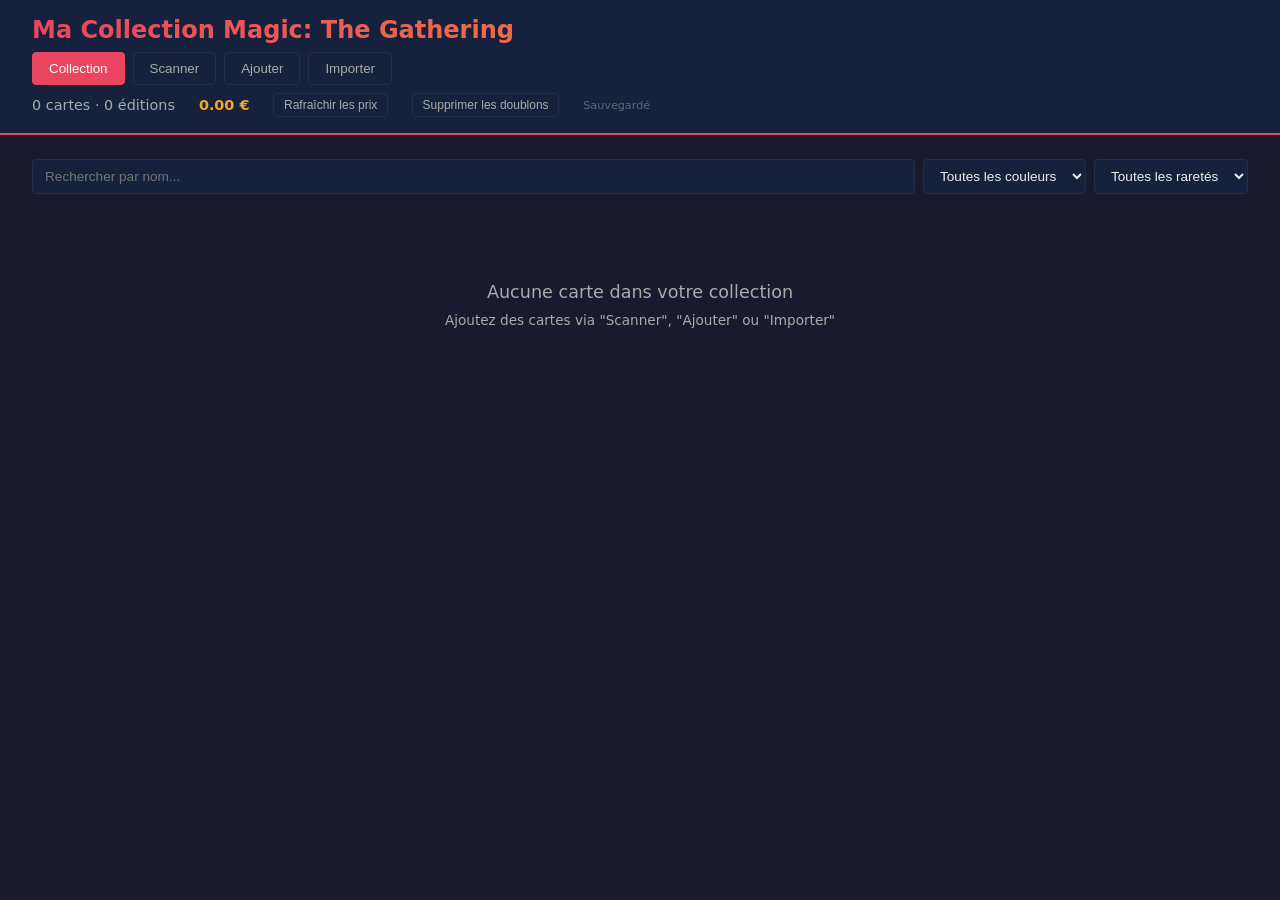
==== docs/index.html @ a3121d03 "Import ManaBox sans doublon : remplace la quantité (snapshot complet) au lieu d'additionner https://" ====
<!DOCTYPE html>
<html lang="fr">
<head>
    <meta charset="UTF-8">
    <meta name="viewport" content="width=device-width, initial-scale=1.0">
    <title>Ma Collection MTG</title>
    <link rel="stylesheet" href="style.css?v=20260715i">
    <script src="https://cdn.jsdelivr.net/npm/tesseract.js@5/dist/tesseract.min.js"></script>
    <!-- Firebase SDK (sync cloud entre appareils) -->
    <script src="https://www.gstatic.com/firebasejs/10.14.1/firebase-app-compat.js"></script>
    <script src="https://www.gstatic.com/firebasejs/10.14.1/firebase-auth-compat.js"></script>
    <script src="https://www.gstatic.com/firebasejs/10.14.1/firebase-firestore-compat.js"></script>
</head>
<body>
    <header>
        <h1>Ma Collection Magic: The Gathering</h1>
        <nav>
            <button class="nav-btn active" data-view="collection">Collection</button>
<button class="nav-btn" data-view="scanner">Scanner</button>
            <button class="nav-btn" data-view="add">Ajouter</button>
            <button class="nav-btn" data-view="import">Importer</button>
        </nav>
        <div id="auth-bar" class="auth-bar">
            <button id="btn-sign-in" class="btn-sign-in" title="Se connecter pour synchroniser entre appareils">
                <svg width="18" height="18" viewBox="0 0 24 24"><path fill="#4285F4" d="M22.56 12.25c0-.78-.07-1.53-.2-2.25H12v4.26h5.92a5.06 5.06 0 0 1-2.2 3.32v2.77h3.57c2.08-1.92 3.27-4.74 3.27-8.1z"/><path fill="#34A853" d="M12 23c2.97 0 5.46-.98 7.28-2.66l-3.57-2.77c-.98.66-2.23 1.06-3.71 1.06-2.86 0-5.29-1.93-6.16-4.53H2.18v2.84C3.99 20.53 7.7 23 12 23z"/><path fill="#FBBC05" d="M5.84 14.09c-.22-.66-.35-1.36-.35-2.09s.13-1.43.35-2.09V7.07H2.18C1.43 8.55 1 10.22 1 12s.43 3.45 1.18 4.93l2.85-2.22.81-.62z"/><path fill="#EA4335" d="M12 5.38c1.62 0 3.06.56 4.21 1.64l3.15-3.15C17.45 2.09 14.97 1 12 1 7.7 1 3.99 3.47 2.18 7.07l3.66 2.84c.87-2.6 3.3-4.53 6.16-4.53z"/></svg>
                Connexion Google
            </button>
            <div id="user-info" class="user-info hidden">
                <img id="user-avatar" class="user-avatar" src="" alt="" referrerpolicy="no-referrer">
                <span id="user-name"></span>
                <span id="sync-status" class="sync-status synced" title="Synchronisation cloud">&#9729; Sync</span>
                <button id="btn-sign-out" class="btn-sign-out">Deconnexion</button>
            </div>
        </div>
        <div class="stats">
            <span id="total-cards">0 cartes</span>
            <span id="total-value">0.00 €</span>
            <button id="btn-refresh-prices" class="btn-refresh">Rafraîchir les prix</button>
            <button id="btn-remove-duplicates" class="btn-refresh">Supprimer les doublons</button>
            <span id="save-status" class="save-status">Sauvegardé</span>
        </div>
    </header>

    <main>
        <!-- Collection View (par édition) -->
        <section id="view-collection" class="view active">
            <div class="filters">
                <input type="text" id="filter-name" placeholder="Rechercher par nom...">
                <select id="filter-color">
                    <option value="">Toutes les couleurs</option>
                    <option value="W">Blanc</option>
                    <option value="U">Bleu</option>
                    <option value="B">Noir</option>
                    <option value="R">Rouge</option>
                    <option value="G">Vert</option>
                    <option value="M">Multicolore</option>
                    <option value="C">Incolore</option>
                </select>
                <select id="filter-rarity">
                    <option value="">Toutes les raretés</option>
                    <option value="common">Commune</option>
                    <option value="uncommon">Peu commune</option>
                    <option value="rare">Rare</option>
                    <option value="mythic">Mythique</option>
                </select>
            </div>
            <div id="editions-grid"></div>
        </section>


        <!-- Scanner View -->
        <section id="view-scanner" class="view">
            <div class="scanner-container">
                <h2>Scanner une carte</h2>
                <p class="scanner-info">Placez votre carte MTG devant la webcam. Le numéro de collecteur (bas de carte) sera lu en priorité pour identifier la carte exacte. En cas d'échec, le titre sera lu par OCR. Vous pouvez aussi taper un n° collecteur manuellement (ex: 42 MKM).</p>
                <div class="scanner-layout">
                    <div class="camera-zone">
                        <video id="camera-feed" autoplay playsinline></video>
                        <canvas id="camera-canvas" class="hidden"></canvas>
                        <div id="scan-guide" class="scan-guide">
                            <div class="guide-frame"></div>
                        </div>
                        <div class="camera-controls">
                            <button id="btn-start-camera" class="btn-primary">Activer la caméra</button>
                            <button id="btn-capture" class="btn-primary hidden">Capturer</button>
                            <button id="btn-stop-camera" class="btn-secondary hidden">Arrêter</button>
                        </div>
                    </div>
                    <div class="scan-results-zone">
                        <div id="scan-status" class="scan-status"></div>
                        <img id="scan-preview" class="scan-preview hidden" alt="Capture">
                        <div id="scan-detected-name" class="scan-detected-name hidden">
                            <label>Nom ou n° collecteur :</label>
                            <input type="text" id="scan-name-input" placeholder="ex: Foudre ou 42 MKM">
                            <button id="btn-scan-search" class="btn-primary">Rechercher</button>
                        </div>
                        <div id="scan-ref-links" class="ref-links-bar"></div>
                        <div id="scan-candidates" class="search-results"></div>
                    </div>
                </div>
            </div>
        </section>

        <!-- Add Card View -->
        <section id="view-add" class="view">
            <div class="add-container">
                <h2>Rechercher une carte (Scryfall)</h2>
                <div class="search-box">
                    <input type="text" id="scryfall-search" placeholder="Tapez le nom d'une carte...">
                    <button id="btn-search" class="btn-primary">Rechercher</button>
                </div>
                <div id="search-results" class="search-results"></div>

                <hr>

                <h2>Ajout manuel</h2>
                <form id="manual-form" class="manual-form">
                    <input type="text" id="manual-name" placeholder="Nom de la carte" required>
                    <input type="text" id="manual-set" placeholder="Extension (ex: MKM)">
                    <select id="manual-color">
                        <option value="">Couleur</option>
                        <option value="W">Blanc</option>
                        <option value="U">Bleu</option>
                        <option value="B">Noir</option>
                        <option value="R">Rouge</option>
                        <option value="G">Vert</option>
                        <option value="M">Multicolore</option>
                        <option value="C">Incolore</option>
                    </select>
                    <select id="manual-type">
                        <option value="">Type</option>
                        <option value="Creature">Créature</option>
                        <option value="Instant">Éphémère</option>
                        <option value="Sorcery">Rituel</option>
                        <option value="Enchantment">Enchantement</option>
                        <option value="Artifact">Artefact</option>
                        <option value="Planeswalker">Planeswalker</option>
                        <option value="Land">Terrain</option>
                    </select>
                    <select id="manual-rarity">
                        <option value="">Rareté</option>
                        <option value="common">Commune</option>
                        <option value="uncommon">Peu commune</option>
                        <option value="rare">Rare</option>
                        <option value="mythic">Mythique</option>
                    </select>
                    <input type="number" id="manual-quantity" placeholder="Quantité" value="1" min="1">
                    <label class="foil-label"><input type="checkbox" id="manual-foil"> Foil (brillante)</label>
                    <button type="submit" class="btn-primary">Ajouter</button>
                </form>
            </div>
        </section>

        <!-- Import View -->
        <section id="view-import" class="view">
            <div class="import-container">
                <h2>Importer depuis un fichier CSV (ManaBox, Moxfield, Archidekt...)</h2>
                <p class="import-info">
                    <strong>📱 ManaBox :</strong> dans l'app, va dans <em>Collection → ⋮ → Export → CSV</em>, puis importe le fichier ici.<br>
                    L'ID Scryfall de ManaBox permet de retrouver chaque carte avec sa bonne édition, son foil, son image et son prix.<br>
                    Autres formats supportés : Moxfield, Archidekt, ou CSV personnalisé (colonne "Name" minimum).
                </p>
                <div class="import-zone" id="drop-zone">
                    <p>Glissez le fichier CSV ici ou cliquez pour sélectionner</p>
                    <input type="file" id="file-input" accept=".csv,.txt">
                </div>
                <div id="import-preview" class="import-preview hidden">
                    <h3>Aperçu de l'import</h3>
                    <div id="import-preview-content"></div>
                    <button id="btn-confirm-import" class="btn-primary">Confirmer l'import</button>
                    <button id="btn-cancel-import" class="btn-secondary">Annuler</button>
                </div>

                <hr>

                <div style="background:#2a9d8f;color:#fff;padding:1rem;border-radius:8px;margin-bottom:1rem">
                    <h2 style="margin-top:0;color:#fff">🔄 Restaurer ma collection complète</h2>
                    <p style="margin:0.5rem 0">Recharge automatiquement toutes tes ~8400 cartes avec leurs éditions depuis la sauvegarde du serveur.</p>
                    <button id="btn-restore-server" class="btn-primary" style="background:#fff;color:#2a9d8f;font-weight:bold">Restaurer maintenant</button>
                </div>

                <h2>Importer depuis un fichier Excel (JSON)</h2>
                <p class="import-info">
                    Importez le fichier <code>excel-cards.json</code> généré depuis votre Excel.<br>
                    Les cartes seront recherchées sur Scryfall par nom + édition.
                </p>
                <div class="import-zone" id="excel-drop-zone">
                    <p>Glissez le fichier excel-cards.json ici ou cliquez</p>
                    <input type="file" id="excel-file-input" accept=".json">
                </div>
                <div id="excel-import-progress" class="hidden">
                    <div class="progress-bar-container">
                        <div class="progress-bar-fill" id="excel-progress-fill"></div>
                    </div>
                    <p id="excel-progress-text">Préparation...</p>
                    <div id="excel-import-log" class="import-log"></div>
                </div>

                <hr>

                <h2>Exporter ma collection</h2>
                <button id="btn-export" class="btn-secondary">Exporter en CSV</button>
                <button id="btn-backup" class="btn-primary" style="margin-left:0.5rem">Backup JSON (complet)</button>

                <hr>

                <h2>Restaurer un backup</h2>
                <p class="import-info">Restaurer une sauvegarde JSON complète (collection + cache).</p>
                <div class="import-zone" id="backup-drop-zone">
                    <p>Glissez un fichier backup .json ici</p>
                    <input type="file" id="backup-file-input" accept=".json">
                </div>
            </div>
        </section>
    </main>

    <!-- Modal zoom carte manquante -->
    <div id="missing-modal" class="modal hidden">
        <div class="modal-content" style="max-width:360px">
            <button class="modal-close">&times;</button>
            <div class="modal-body" style="flex-direction:column;align-items:center;gap:0.75rem">
                <img id="missing-modal-image" src="" alt="" style="width:100%;border-radius:8px">
                <div class="modal-info" style="width:100%">
                    <h2 id="missing-modal-name" style="font-size:1rem"></h2>
                    <p id="missing-modal-meta" style="font-size:0.85rem;color:var(--text-secondary)"></p>
                    <p id="missing-modal-price" style="font-size:0.9rem;color:var(--accent);font-weight:600"></p>
                    <div id="missing-modal-links" style="margin-top:0.5rem"></div>
                </div>
            </div>
        </div>
    </div>

    <!-- Modal for card details -->
    <div id="card-modal" class="modal hidden">
        <div class="modal-content">
            <button class="modal-close">&times;</button>
            <div class="modal-body">
                <img id="modal-image" src="" alt="">
                <div class="modal-info">
                    <h2 id="modal-name"></h2>
                    <p id="modal-type"></p>
                    <p id="modal-set"></p>
                    <p id="modal-rarity"></p>
                    <p id="modal-price"></p>
                    <div class="modal-actions">
                        <label>Quantité: <input type="number" id="modal-quantity" min="0" value="1"></label>
                        <label class="foil-label"><input type="checkbox" id="modal-foil"> Foil (brillante)</label>
                        <button id="btn-modal-remove" class="btn-danger">Retirer de la collection</button>
                    </div>
                </div>
            </div>
        </div>
    </div>


    <script src="app.js?v=20260715i"></script>
</body>
</html>
---- docs/style.css ----
* {
    margin: 0;
    padding: 0;
    box-sizing: border-box;
}

:root {
    --bg-primary: #1a1a2e;
    --bg-secondary: #16213e;
    --bg-card: #0f3460;
    --accent: #e94560;
    --accent-hover: #ff6b6b;
    --text-primary: #eee;
    --text-secondary: #aaa;
    --gold: #f5a623;
    --white-mana: #f9faf4;
    --blue-mana: #0e68ab;
    --black-mana: #150b00;
    --red-mana: #d3202a;
    --green-mana: #00733e;
    --border: #2a2a4a;
    --success: #4caf50;
    --danger: #f44336;
}

body {
    font-family: 'Segoe UI', system-ui, sans-serif;
    background: var(--bg-primary);
    color: var(--text-primary);
    min-height: 100vh;
}

header {
    background: var(--bg-secondary);
    padding: 1rem 2rem;
    border-bottom: 2px solid var(--accent);
    position: sticky;
    top: 0;
    z-index: 100;
}

header h1 {
    font-size: 1.5rem;
    margin-bottom: 0.5rem;
    background: linear-gradient(135deg, var(--accent), var(--gold));
    -webkit-background-clip: text;
    -webkit-text-fill-color: transparent;
    background-clip: text;
}

nav {
    display: flex;
    gap: 0.5rem;
    margin-bottom: 0.5rem;
}

.nav-btn {
    background: transparent;
    border: 1px solid var(--border);
    color: var(--text-secondary);
    padding: 0.5rem 1rem;
    border-radius: 4px;
    cursor: pointer;
    transition: all 0.2s;
}

.nav-btn:hover {
    border-color: var(--accent);
    color: var(--text-primary);
}

.nav-btn.active {
    background: var(--accent);
    border-color: var(--accent);
    color: white;
}

.stats {
    display: flex;
    gap: 1.5rem;
    font-size: 0.9rem;
    color: var(--text-secondary);
}

.stats span {
    display: flex;
    align-items: center;
    gap: 0.3rem;
}

#total-value {
    color: var(--gold);
    font-weight: bold;
}

.btn-refresh {
    background: var(--bg-tertiary);
    color: var(--text-secondary);
    border: 1px solid var(--border);
    padding: 0.25rem 0.6rem;
    border-radius: 4px;
    font-size: 0.75rem;
    cursor: pointer;
    transition: background 0.2s, color 0.2s;
}

.btn-refresh:hover {
    background: var(--accent);
    color: white;
}

.btn-refresh:disabled {
    opacity: 0.5;
    cursor: wait;
}

.save-status {
    font-size: 0.7rem;
    color: var(--text-secondary);
    opacity: 0.5;
    transition: opacity 0.3s, color 0.3s;
}

.save-status.saved {
    color: var(--success);
    opacity: 1;
}

main {
    padding: 1.5rem 2rem;
    max-width: 1400px;
    margin: 0 auto;
}

.view {
    display: none;
}

.view.active {
    display: block;
}

/* Filters */
.filters {
    display: flex;
    flex-wrap: wrap;
    gap: 0.5rem;
    margin-bottom: 1.5rem;
}

.filters input,
.filters select {
    background: var(--bg-secondary);
    border: 1px solid var(--border);
    color: var(--text-primary);
    padding: 0.5rem 0.75rem;
    border-radius: 4px;
    font-size: 0.85rem;
}

.filters input {
    flex: 1;
    min-width: 200px;
}

.filters select {
    min-width: 150px;
}

.filters input:focus,
.filters select:focus {
    outline: none;
    border-color: var(--accent);
}

/* Card Grid */
.card-grid {
    display: grid;
    grid-template-columns: repeat(auto-fill, minmax(200px, 1fr));
    gap: 1rem;
}

.card-item {
    background: var(--bg-card);
    border-radius: 8px;
    overflow: hidden;
    cursor: pointer;
    transition: transform 0.2s, box-shadow 0.2s;
    position: relative;
}

.card-item:hover {
    transform: translateY(-4px);
    box-shadow: 0 8px 25px rgba(233, 69, 96, 0.3);
}

.card-hover-links {
    position: absolute;
    top: 0;
    left: 0;
    right: 0;
    display: flex;
    gap: 0.25rem;
    padding: 0.4rem;
    background: linear-gradient(rgba(0,0,0,0.85), transparent);
    opacity: 0;
    transition: opacity 0.2s;
    z-index: 2;
    justify-content: center;
}

.card-item:hover .card-hover-links {
    opacity: 1;
}

.card-item img {
    width: 100%;
    aspect-ratio: 488 / 680;
    object-fit: cover;
    display: block;
}

.card-item .card-info {
    padding: 0.5rem;
}

.card-item .card-name {
    font-size: 0.8rem;
    font-weight: 600;
    white-space: nowrap;
    overflow: hidden;
    text-overflow: ellipsis;
}

.card-item .card-meta {
    display: flex;
    justify-content: space-between;
    align-items: center;
    font-size: 0.7rem;
    color: var(--text-secondary);
    margin-top: 0.25rem;
}

.card-item .card-price {
    color: var(--gold);
    font-weight: bold;
}

.card-item .card-quantity {
    position: absolute;
    top: 8px;
    right: 8px;
    background: var(--accent);
    color: white;
    width: 24px;
    height: 24px;
    border-radius: 50%;
    display: flex;
    align-items: center;
    justify-content: center;
    font-size: 0.75rem;
    font-weight: bold;
}

.card-item .card-foil-badge {
    position: absolute;
    top: 8px;
    left: 8px;
    background: linear-gradient(135deg, #ffd700, #ff6ec7, #7b68ee, #00e5ff);
    color: #000;
    padding: 2px 6px;
    border-radius: 3px;
    font-size: 0.6rem;
    font-weight: 800;
    letter-spacing: 0.5px;
    z-index: 2;
}

.card-item.foil {
    box-shadow: 0 0 8px rgba(255, 215, 0, 0.4);
}

.card-item.foil::after {
    content: '';
    position: absolute;
    inset: 0;
    border-radius: inherit;
    border: 2px solid transparent;
    background: linear-gradient(135deg, rgba(255,215,0,0.3), rgba(255,110,199,0.2), rgba(123,104,238,0.3)) border-box;
    -webkit-mask: linear-gradient(#fff 0 0) padding-box, linear-gradient(#fff 0 0);
    -webkit-mask-composite: xor;
    mask-composite: exclude;
    pointer-events: none;
}

.foil-label {
    display: flex;
    align-items: center;
    gap: 0.4rem;
    font-size: 0.9rem;
    cursor: pointer;
    color: var(--text-primary);
}

.foil-label input[type="checkbox"] {
    accent-color: #ffd700;
    width: 16px;
    height: 16px;
}

.card-item .no-image {
    width: 100%;
    aspect-ratio: 488 / 680;
    display: flex;
    align-items: center;
    justify-content: center;
    background: var(--bg-secondary);
    color: var(--text-secondary);
    font-size: 0.8rem;
    text-align: center;
    padding: 1rem;
}

/* Rarity border */
.card-item.rarity-common { border-bottom: 3px solid #888; }
.card-item.rarity-uncommon { border-bottom: 3px solid #c0c0c0; }
.card-item.rarity-rare { border-bottom: 3px solid var(--gold); }
.card-item.rarity-mythic { border-bottom: 3px solid var(--accent); }

/* Buttons */
.btn-primary {
    background: var(--accent);
    color: white;
    border: none;
    padding: 0.5rem 1rem;
    border-radius: 4px;
    cursor: pointer;
    font-size: 0.9rem;
    transition: background 0.2s;
}

.btn-primary:hover {
    background: var(--accent-hover);
}

.btn-secondary {
    background: transparent;
    color: var(--text-primary);
    border: 1px solid var(--border);
    padding: 0.5rem 1rem;
    border-radius: 4px;
    cursor: pointer;
    font-size: 0.9rem;
    transition: all 0.2s;
}

.btn-secondary:hover {
    border-color: var(--accent);
}

.btn-danger {
    background: var(--danger);
    color: white;
    border: none;
    padding: 0.5rem 1rem;
    border-radius: 4px;
    cursor: pointer;
    font-size: 0.9rem;
}

.btn-danger:hover {
    opacity: 0.8;
}

/* Add Card View */
.add-container {
    max-width: 800px;
}

.add-container h2 {
    margin-bottom: 1rem;
    font-size: 1.2rem;
}

.search-box {
    display: flex;
    gap: 0.5rem;
    margin-bottom: 1rem;
}

.search-box input {
    flex: 1;
    background: var(--bg-secondary);
    border: 1px solid var(--border);
    color: var(--text-primary);
    padding: 0.75rem;
    border-radius: 4px;
    font-size: 1rem;
}

.search-box input:focus {
    outline: none;
    border-color: var(--accent);
}

.search-results {
    display: grid;
    grid-template-columns: repeat(auto-fill, minmax(180px, 1fr));
    gap: 1rem;
    margin-bottom: 2rem;
}

.search-result-item {
    background: var(--bg-card);
    border-radius: 8px;
    overflow: hidden;
    cursor: pointer;
    transition: transform 0.2s;
}

.search-result-item:hover {
    transform: translateY(-2px);
    box-shadow: 0 4px 15px rgba(233, 69, 96, 0.3);
}

.search-result-item img {
    width: 100%;
    display: block;
}

.search-result-item .result-info {
    padding: 0.5rem;
    display: flex;
    justify-content: space-between;
    align-items: center;
}

.search-result-item .result-name {
    font-size: 0.75rem;
    white-space: nowrap;
    overflow: hidden;
    text-overflow: ellipsis;
}

.search-result-item .result-price {
    font-size: 0.7rem;
    color: var(--gold);
}

hr {
    border: none;
    border-top: 1px solid var(--border);
    margin: 2rem 0;
}

/* Manual Form */
.manual-form {
    display: grid;
    grid-template-columns: 1fr 1fr;
    gap: 0.75rem;
    max-width: 600px;
}

.manual-form input,
.manual-form select {
    background: var(--bg-secondary);
    border: 1px solid var(--border);
    color: var(--text-primary);
    padding: 0.6rem;
    border-radius: 4px;
    font-size: 0.9rem;
}

.manual-form input:focus,
.manual-form select:focus {
    outline: none;
    border-color: var(--accent);
}

.manual-form button {
    grid-column: span 2;
}

/* Import View */
.import-container {
    max-width: 800px;
}

.import-container h2 {
    margin-bottom: 0.5rem;
    font-size: 1.2rem;
}

.import-info {
    color: var(--text-secondary);
    font-size: 0.85rem;
    margin-bottom: 1rem;
}

.import-zone {
    border: 2px dashed var(--border);
    border-radius: 8px;
    padding: 3rem;
    text-align: center;
    cursor: pointer;
    transition: border-color 0.2s;
    position: relative;
}

.import-zone:hover,
.import-zone.dragover {
    border-color: var(--accent);
}

.import-zone input {
    position: absolute;
    inset: 0;
    opacity: 0;
    cursor: pointer;
}

.import-preview {
    margin-top: 1rem;
    background: var(--bg-secondary);
    border-radius: 8px;
    padding: 1rem;
}

.import-preview h3 {
    margin-bottom: 0.5rem;
}

.import-preview-content {
    max-height: 300px;
    overflow-y: auto;
    margin-bottom: 1rem;
    font-size: 0.85rem;
}

.import-preview-content table {
    width: 100%;
    border-collapse: collapse;
}

.import-preview-content th,
.import-preview-content td {
    padding: 0.3rem 0.5rem;
    border: 1px solid var(--border);
    text-align: left;
}

.import-preview-content th {
    background: var(--bg-card);
}

/* Decks */
.decks-header {
    margin-bottom: 1.5rem;
}

.deck-list {
    display: grid;
    grid-template-columns: repeat(auto-fill, minmax(250px, 1fr));
    gap: 1rem;
}

.deck-card {
    background: var(--bg-card);
    border-radius: 8px;
    padding: 1.5rem;
    cursor: pointer;
    transition: transform 0.2s, box-shadow 0.2s;
    border-left: 4px solid var(--accent);
}

.deck-card:hover {
    transform: translateY(-2px);
    box-shadow: 0 4px 15px rgba(233, 69, 96, 0.2);
}

.deck-card h3 {
    margin-bottom: 0.5rem;
}

.deck-card .deck-meta {
    font-size: 0.85rem;
    color: var(--text-secondary);
}

.deck-card .deck-value {
    color: var(--gold);
    margin-top: 0.25rem;
}

.deck-detail-header {
    display: flex;
    align-items: center;
    gap: 1rem;
    margin-bottom: 1.5rem;
    flex-wrap: wrap;
}

.deck-detail-header h2 {
    font-size: 1.3rem;
}

#deck-detail-count,
#deck-detail-value {
    font-size: 0.9rem;
    color: var(--text-secondary);
}

#deck-detail-value {
    color: var(--gold);
}

/* Modal */
.modal {
    position: fixed;
    inset: 0;
    background: rgba(0, 0, 0, 0.8);
    display: flex;
    align-items: center;
    justify-content: center;
    z-index: 1000;
    padding: 1rem;
}

.modal.hidden {
    display: none;
}

.modal-content {
    background: var(--bg-secondary);
    border-radius: 12px;
    max-width: 700px;
    width: 100%;
    max-height: 90vh;
    overflow-y: auto;
    position: relative;
    padding: 2rem;
}

.modal-small {
    max-width: 400px;
}

.modal-close {
    position: absolute;
    top: 1rem;
    right: 1rem;
    background: none;
    border: none;
    color: var(--text-secondary);
    font-size: 1.5rem;
    cursor: pointer;
}

.modal-close:hover {
    color: var(--text-primary);
}

.modal-body {
    display: flex;
    gap: 1.5rem;
}

.modal-body img {
    width: 250px;
    border-radius: 8px;
}

.modal-info {
    flex: 1;
}

.modal-info h2 {
    margin-bottom: 0.75rem;
}

.modal-info p {
    margin-bottom: 0.5rem;
    color: var(--text-secondary);
}

.modal-actions {
    margin-top: 1.5rem;
    display: flex;
    flex-direction: column;
    gap: 0.5rem;
}

.modal-actions label {
    display: flex;
    align-items: center;
    gap: 0.5rem;
}

.modal-actions input,
.modal-actions select {
    background: var(--bg-primary);
    border: 1px solid var(--border);
    color: var(--text-primary);
    padding: 0.4rem;
    border-radius: 4px;
}

/* Deck form */
#deck-form {
    display: flex;
    flex-direction: column;
    gap: 0.75rem;
    margin-top: 1rem;
}

#deck-form input,
#deck-form select {
    background: var(--bg-primary);
    border: 1px solid var(--border);
    color: var(--text-primary);
    padding: 0.6rem;
    border-radius: 4px;
}

/* Scanner */
.scanner-container {
    max-width: 1000px;
}

.scanner-container h2 {
    margin-bottom: 0.5rem;
    font-size: 1.2rem;
}

.scanner-info {
    color: var(--text-secondary);
    font-size: 0.85rem;
    margin-bottom: 1.5rem;
}

.scanner-layout {
    display: grid;
    grid-template-columns: 1fr 1fr;
    gap: 1.5rem;
}

.camera-zone {
    position: relative;
    background: #000;
    border-radius: 8px;
    overflow: hidden;
    aspect-ratio: 4 / 3;
}

#camera-feed {
    width: 100%;
    height: 100%;
    object-fit: cover;
    display: block;
}

.scan-guide {
    position: absolute;
    inset: 0;
    display: flex;
    align-items: center;
    justify-content: center;
    pointer-events: none;
}

.guide-frame {
    width: 55%;
    aspect-ratio: 63 / 88;
    max-height: 90%;
    border: 3px solid var(--accent);
    border-radius: 12px;
    box-shadow: 0 0 0 9999px rgba(0, 0, 0, 0.5);
}

.guide-frame::after {
    content: 'Placez la carte entière dans le cadre';
    position: absolute;
    bottom: -28px;
    left: 50%;
    transform: translateX(-50%);
    font-size: 11px;
    color: var(--accent);
    white-space: nowrap;
    text-shadow: 0 1px 3px rgba(0,0,0,0.8);
}

.camera-controls {
    position: absolute;
    bottom: 0;
    left: 0;
    right: 0;
    padding: 0.75rem;
    display: flex;
    gap: 0.5rem;
    justify-content: center;
    background: linear-gradient(transparent, rgba(0,0,0,0.7));
}

.scan-results-zone {
    display: flex;
    flex-direction: column;
    gap: 1rem;
}

.scan-status {
    font-size: 0.9rem;
    color: var(--text-secondary);
    min-height: 1.5rem;
}

.scan-status.processing {
    color: var(--gold);
}

.scan-status.success {
    color: var(--success);
}

.scan-status.error {
    color: var(--danger);
}

.scan-preview {
    max-width: 200px;
    border-radius: 8px;
    border: 2px solid var(--border);
}

.scan-detected-name {
    display: flex;
    gap: 0.5rem;
    align-items: center;
    flex-wrap: wrap;
}

.scan-detected-name label {
    font-size: 0.85rem;
    color: var(--text-secondary);
    white-space: nowrap;
}

.scan-detected-name input {
    flex: 1;
    min-width: 150px;
    background: var(--bg-secondary);
    border: 1px solid var(--border);
    color: var(--text-primary);
    padding: 0.5rem;
    border-radius: 4px;
    font-size: 0.9rem;
}

.scan-detected-name input:focus {
    outline: none;
    border-color: var(--accent);
}

/* Edition blocks */
#editions-grid {
    display: flex;
    flex-direction: column;
    gap: 1.5rem;
}

.edition-block {
    background: var(--bg-secondary);
    border-radius: 10px;
    overflow: hidden;
}

.edition-header {
    padding: 1rem 1.25rem;
    cursor: pointer;
    display: flex;
    align-items: center;
    gap: 1rem;
    flex-wrap: wrap;
    transition: background 0.2s;
}

.edition-header:hover {
    background: var(--bg-card);
}

.edition-icon {
    width: 32px;
    height: 32px;
    object-fit: contain;
    flex-shrink: 0;
}

.edition-title {
    font-size: 1.05rem;
    font-weight: 600;
    min-width: 0;
}

.edition-code {
    font-size: 0.75rem;
    color: var(--text-secondary);
    background: var(--bg-primary);
    padding: 0.1rem 0.4rem;
    border-radius: 4px;
}

.edition-stats {
    display: flex;
    align-items: center;
    gap: 1rem;
    margin-left: auto;
    flex-shrink: 0;
    font-size: 0.8rem;
}

.edition-count {
    color: var(--text-secondary);
}

.edition-count strong {
    color: var(--text-primary);
}

.edition-missing {
    color: var(--accent);
    font-weight: 600;
}

.edition-complete {
    color: var(--success);
    font-weight: 600;
}

.edition-value {
    color: var(--gold);
    font-weight: 600;
}

.btn-delete-edition {
    background: transparent;
    border: none;
    cursor: pointer;
    font-size: 1.1rem;
    padding: 0.25rem 0.4rem;
    border-radius: 6px;
    flex-shrink: 0;
    opacity: 0.6;
    transition: opacity 0.2s, background 0.2s;
}

.btn-delete-edition:hover {
    opacity: 1;
    background: rgba(230, 57, 70, 0.2);
}

.edition-toggle {
    color: var(--text-secondary);
    font-size: 1.2rem;
    transition: transform 0.2s;
    flex-shrink: 0;
    transform: rotate(-90deg);
}

.edition-block.open .edition-toggle {
    transform: rotate(0deg);
}

/* Progress bar */
.edition-progress {
    height: 4px;
    background: var(--bg-primary);
}

.edition-progress-fill {
    height: 100%;
    border-radius: 2px;
    transition: width 0.4s ease;
}

.edition-progress-fill.low { background: var(--accent); }
.edition-progress-fill.mid { background: var(--gold); }
.edition-progress-fill.high { background: var(--success); }

/* Edition body (cards) — fermé par défaut, ouvert au clic */
.edition-body {
    display: none;
    padding: 1rem 1.25rem;
    border-top: 1px solid var(--border);
}

.edition-block.open .edition-body {
    display: block;
}

.edition-cards {
    display: grid;
    grid-template-columns: repeat(auto-fill, minmax(170px, 1fr));
    gap: 0.75rem;
}

.edition-section-title {
    font-size: 0.85rem;
    color: var(--text-secondary);
    margin: 1rem 0 0.5rem;
    padding-bottom: 0.25rem;
    border-bottom: 1px solid var(--border);
}

.edition-section-title:first-child {
    margin-top: 0;
}

.card-item.missing-card {
    opacity: 0.35;
    filter: grayscale(0.7);
    cursor: pointer;
}

.card-item.missing-card:hover {
    opacity: 0.65;
    filter: grayscale(0.3);
    transform: translateY(-4px);
}

.edition-actions {
    display: flex;
    flex-wrap: wrap;
    align-items: center;
    gap: 0.5rem;
    margin-bottom: 1rem;
}

.edition-sort {
    font-size: 0.75rem;
    padding: 0.3rem 0.5rem;
    border-radius: 6px;
    border: 1px solid var(--border);
    background: var(--surface);
    color: var(--text);
    cursor: pointer;
}

.edition-playin-link {
    display: inline-flex;
    align-items: center;
    gap: 0.3rem;
    padding: 0.3rem 0.6rem;
    background: #e63946;
    color: white;
    border-radius: 4px;
    font-size: 0.75rem;
    font-weight: 600;
    text-decoration: none;
    transition: opacity 0.2s;
}

.edition-playin-link:hover {
    opacity: 0.8;
}

/* Reference site links */
.ref-links-bar {
    display: flex;
    align-items: center;
    gap: 0.5rem;
    flex-wrap: wrap;
    margin: 0.5rem 0;
}

.ref-links-label {
    font-size: 0.8rem;
    color: var(--text-secondary);
    white-space: nowrap;
}

.ref-link {
    display: inline-flex;
    align-items: center;
    gap: 0.3rem;
    padding: 0.35rem 0.7rem;
    border-radius: 4px;
    font-size: 0.8rem;
    font-weight: 600;
    text-decoration: none;
    color: white;
    background: var(--ref-color, var(--accent));
    transition: opacity 0.2s, transform 0.1s;
}

.ref-link:hover {
    opacity: 0.85;
    transform: translateY(-1px);
}

.ref-link-small {
    padding: 0.2rem 0.4rem;
    font-size: 0.65rem;
}

.result-ref-links {
    padding: 0.3rem 0.5rem;
    display: flex;
    gap: 0.3rem;
    flex-wrap: wrap;
}

/* Autocomplete */
.autocomplete-list {
    position: absolute;
    top: 100%;
    left: 0;
    right: 0;
    background: var(--bg-secondary);
    border: 1px solid var(--border);
    border-top: none;
    border-radius: 0 0 4px 4px;
    z-index: 50;
    max-height: 250px;
    overflow-y: auto;
}

.autocomplete-item {
    padding: 0.5rem 0.75rem;
    cursor: pointer;
    font-size: 0.85rem;
    border-bottom: 1px solid var(--border);
}

.autocomplete-item:hover {
    background: var(--bg-card);
    color: var(--accent);
}

.autocomplete-item:last-child {
    border-bottom: none;
}

/* Hidden */
.hidden {
    display: none !important;
}

/* Toast notifications */
.toast {
    position: fixed;
    bottom: 2rem;
    right: 2rem;
    background: var(--success);
    color: white;
    padding: 0.75rem 1.5rem;
    border-radius: 6px;
    font-size: 0.9rem;
    z-index: 2000;
    animation: slideIn 0.3s ease, fadeOut 0.3s ease 2.5s forwards;
}

.toast.error {
    background: var(--danger);
}

@keyframes slideIn {
    from { transform: translateX(100%); opacity: 0; }
    to { transform: translateX(0); opacity: 1; }
}

@keyframes fadeOut {
    to { opacity: 0; transform: translateY(10px); }
}

/* Excel Import Progress */
.progress-bar-container {
    width: 100%;
    height: 8px;
    background: var(--border);
    border-radius: 4px;
    overflow: hidden;
    margin: 1rem 0 0.5rem;
}

.progress-bar-fill {
    height: 100%;
    background: linear-gradient(90deg, var(--accent), var(--gold));
    border-radius: 4px;
    transition: width 0.3s ease;
    width: 0%;
}

#excel-progress-text {
    font-size: 0.85rem;
    color: var(--text-secondary);
    margin-bottom: 0.5rem;
}

.import-log {
    max-height: 200px;
    overflow-y: auto;
    font-size: 0.8rem;
    background: var(--bg-primary);
    border-radius: 6px;
    padding: 0.5rem;
    margin-top: 0.5rem;
}

.import-log div {
    padding: 2px 0;
    border-bottom: 1px solid var(--border);
}

.not-found-header {
    color: var(--danger);
    font-weight: bold;
    margin-top: 0.5rem;
}

.not-found-item {
    color: var(--text-secondary);
    font-size: 0.75rem;
    padding-left: 1rem;
}

.import-info code {
    background: var(--bg-card);
    padding: 0.1rem 0.4rem;
    border-radius: 3px;
    font-size: 0.85rem;
}

/* Responsive */
@media (max-width: 768px) {
    header {
        padding: 1rem;
    }

    main {
        padding: 1rem;
    }

    .card-grid {
        grid-template-columns: repeat(auto-fill, minmax(140px, 1fr));
    }

    .modal-body {
        flex-direction: column;
    }

    .modal-body img {
        width: 100%;
        max-width: 250px;
        margin: 0 auto;
    }

    .filters {
        flex-direction: column;
    }

    .manual-form {
        grid-template-columns: 1fr;
    }

    .manual-form button {
        grid-column: span 1;
    }

    .scanner-layout {
        grid-template-columns: 1fr;
    }

    .edition-cards {
        grid-template-columns: repeat(auto-fill, minmax(130px, 1fr));
    }
}

/* Auth bar - Firebase sync */
.auth-bar {
    display: flex;
    align-items: center;
    margin-bottom: 0.5rem;
}

.btn-sign-in {
    display: inline-flex;
    align-items: center;
    gap: 0.5rem;
    background: #fff;
    color: #333;
    border: 1px solid #ddd;
    padding: 0.4rem 1rem;
    border-radius: 4px;
    cursor: pointer;
    font-size: 0.85rem;
    font-weight: 500;
    transition: box-shadow 0.2s, background 0.2s;
}

.btn-sign-in:hover {
    background: #f7f7f7;
    box-shadow: 0 1px 4px rgba(0,0,0,0.2);
}

.user-info {
    display: flex;
    align-items: center;
    gap: 0.6rem;
    font-size: 0.85rem;
}

.user-avatar {
    width: 28px;
    height: 28px;
    border-radius: 50%;
    border: 2px solid var(--accent);
}

#user-name {
    color: var(--text-primary);
    font-weight: 500;
    max-width: 150px;
    overflow: hidden;
    text-overflow: ellipsis;
    white-space: nowrap;
}

.sync-status {
    font-size: 0.75rem;
    padding: 0.15rem 0.5rem;
    border-radius: 10px;
    background: var(--bg-primary);
}

.sync-status.synced {
    color: var(--success);
}

.sync-status.saving {
    color: var(--gold);
}

.sync-status.error {
    color: var(--danger);
}

.btn-sign-out {
    background: transparent;
    color: var(--text-secondary);
    border: 1px solid var(--border);
    padding: 0.25rem 0.6rem;
    border-radius: 4px;
    font-size: 0.7rem;
    cursor: pointer;
    transition: color 0.2s, border-color 0.2s;
}

.btn-sign-out:hover {
    color: var(--danger);
    border-color: var(--danger);
}

/* Loading spinner */
.loading {
    text-align: center;
    padding: 2rem;
    color: var(--text-secondary);
}

.loading::after {
    content: '';
    display: inline-block;
    width: 20px;
    height: 20px;
    border: 2px solid var(--border);
    border-top-color: var(--accent);
    border-radius: 50%;
    animation: spin 0.8s linear infinite;
    margin-left: 0.5rem;
    vertical-align: middle;
}

@keyframes spin {
    to { transform: rotate(360deg); }
}

/* Empty state */
.empty-state {
    text-align: center;
    padding: 4rem 2rem;
    color: var(--text-secondary);
}

.empty-state p {
    font-size: 1.1rem;
    margin-bottom: 0.5rem;
}

.empty-state small {
    font-size: 0.85rem;
}
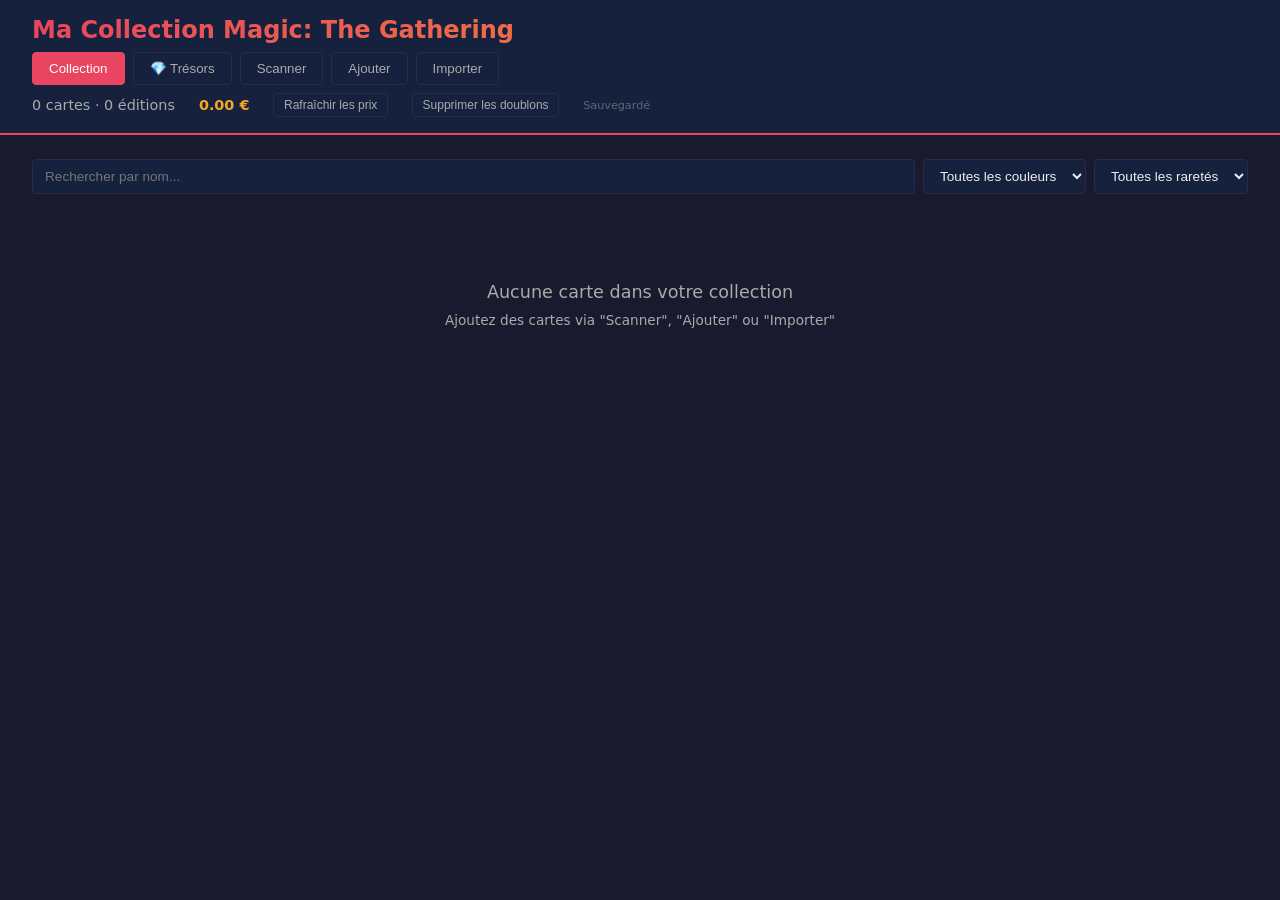
==== commit c387744d: "Ajout onglet Trésors : cartes les plus chères (>=10 €) et plus rares https://claude.ai/code/session_" ====
--- a/docs/index.html
+++ b/docs/index.html
@@ -4,7 +4,7 @@
     <meta charset="UTF-8">
     <meta name="viewport" content="width=device-width, initial-scale=1.0">
     <title>Ma Collection MTG</title>
-    <link rel="stylesheet" href="style.css?v=20260715i">
+    <link rel="stylesheet" href="style.css?v=20260715j">
     <script src="https://cdn.jsdelivr.net/npm/tesseract.js@5/dist/tesseract.min.js"></script>
     <!-- Firebase SDK (sync cloud entre appareils) -->
     <script src="https://www.gstatic.com/firebasejs/10.14.1/firebase-app-compat.js"></script>
@@ -16,6 +16,7 @@
         <h1>Ma Collection Magic: The Gathering</h1>
         <nav>
             <button class="nav-btn active" data-view="collection">Collection</button>
+            <button class="nav-btn" data-view="treasures">💎 Trésors</button>
 <button class="nav-btn" data-view="scanner">Scanner</button>
             <button class="nav-btn" data-view="add">Ajouter</button>
             <button class="nav-btn" data-view="import">Importer</button>
@@ -65,6 +66,20 @@
                 </select>
             </div>
             <div id="editions-grid"></div>
+        </section>
+
+        <!-- Treasures View (cartes chères + rares) -->
+        <section id="view-treasures" class="view">
+            <div class="treasures-container">
+                <h2>💎 Mes trésors</h2>
+                <p class="import-info">Tes cartes les plus précieuses, d'après les prix Cardmarket/Scryfall (référence européenne). Clique sur une carte pour la voir en grand.</p>
+                <div class="treasures-tabs">
+                    <button class="treasures-tab active" data-tab="expensive">💰 Plus chères (≥ 10 €)</button>
+                    <button class="treasures-tab" data-tab="rare">⭐ Plus rares</button>
+                </div>
+                <div class="treasures-summary" id="treasures-summary"></div>
+                <div id="treasures-grid" class="treasures-grid"></div>
+            </div>
         </section>
 
 
@@ -253,6 +268,6 @@
     </div>
 
 
-    <script src="app.js?v=20260715i"></script>
+    <script src="app.js?v=20260715j"></script>
 </body>
 </html>
--- a/docs/style.css
+++ b/docs/style.css
@@ -1398,3 +1398,118 @@
 .empty-state small {
     font-size: 0.85rem;
 }
+
+/* ===== Trésors ===== */
+.treasures-container {
+    max-width: 900px;
+    margin: 0 auto;
+}
+
+.treasures-tabs {
+    display: flex;
+    gap: 0.5rem;
+    margin: 1rem 0;
+    flex-wrap: wrap;
+}
+
+.treasures-tab {
+    background: var(--bg-secondary);
+    color: var(--text-secondary);
+    border: 1px solid transparent;
+    padding: 0.5rem 1rem;
+    border-radius: 8px;
+    cursor: pointer;
+    font-size: 0.9rem;
+    font-weight: 600;
+}
+
+.treasures-tab.active {
+    background: var(--accent);
+    color: #fff;
+}
+
+.treasures-summary {
+    color: var(--text-secondary);
+    margin-bottom: 1rem;
+    font-size: 0.95rem;
+}
+
+.treasures-grid {
+    display: flex;
+    flex-direction: column;
+    gap: 0.5rem;
+}
+
+.treasure-card {
+    display: flex;
+    align-items: center;
+    gap: 0.75rem;
+    background: var(--bg-secondary);
+    border-radius: 8px;
+    padding: 0.5rem 0.75rem;
+    cursor: pointer;
+    border-left: 4px solid transparent;
+    transition: transform 0.1s, background 0.2s;
+}
+
+.treasure-card:hover {
+    transform: translateX(4px);
+    background: #1d2b52;
+}
+
+.treasure-card.rarity-rare { border-left-color: var(--gold); }
+.treasure-card.rarity-mythic { border-left-color: var(--accent); }
+
+.treasure-rank {
+    font-weight: 700;
+    color: var(--text-secondary);
+    min-width: 2.5rem;
+    text-align: center;
+    font-size: 0.9rem;
+}
+
+.treasure-card img {
+    width: 42px;
+    height: 58px;
+    object-fit: cover;
+    border-radius: 4px;
+    flex-shrink: 0;
+}
+
+.treasure-noimg {
+    width: 42px;
+    height: 58px;
+    display: flex;
+    align-items: center;
+    justify-content: center;
+    background: var(--bg-primary);
+    border-radius: 4px;
+    flex-shrink: 0;
+    font-size: 1.5rem;
+}
+
+.treasure-info {
+    display: flex;
+    flex-direction: column;
+    gap: 0.15rem;
+    flex: 1;
+    min-width: 0;
+}
+
+.treasure-name {
+    font-weight: 600;
+    white-space: nowrap;
+    overflow: hidden;
+    text-overflow: ellipsis;
+}
+
+.treasure-set {
+    font-size: 0.8rem;
+    color: var(--text-secondary);
+}
+
+.treasure-price {
+    font-weight: 700;
+    color: var(--gold);
+    font-size: 1rem;
+}
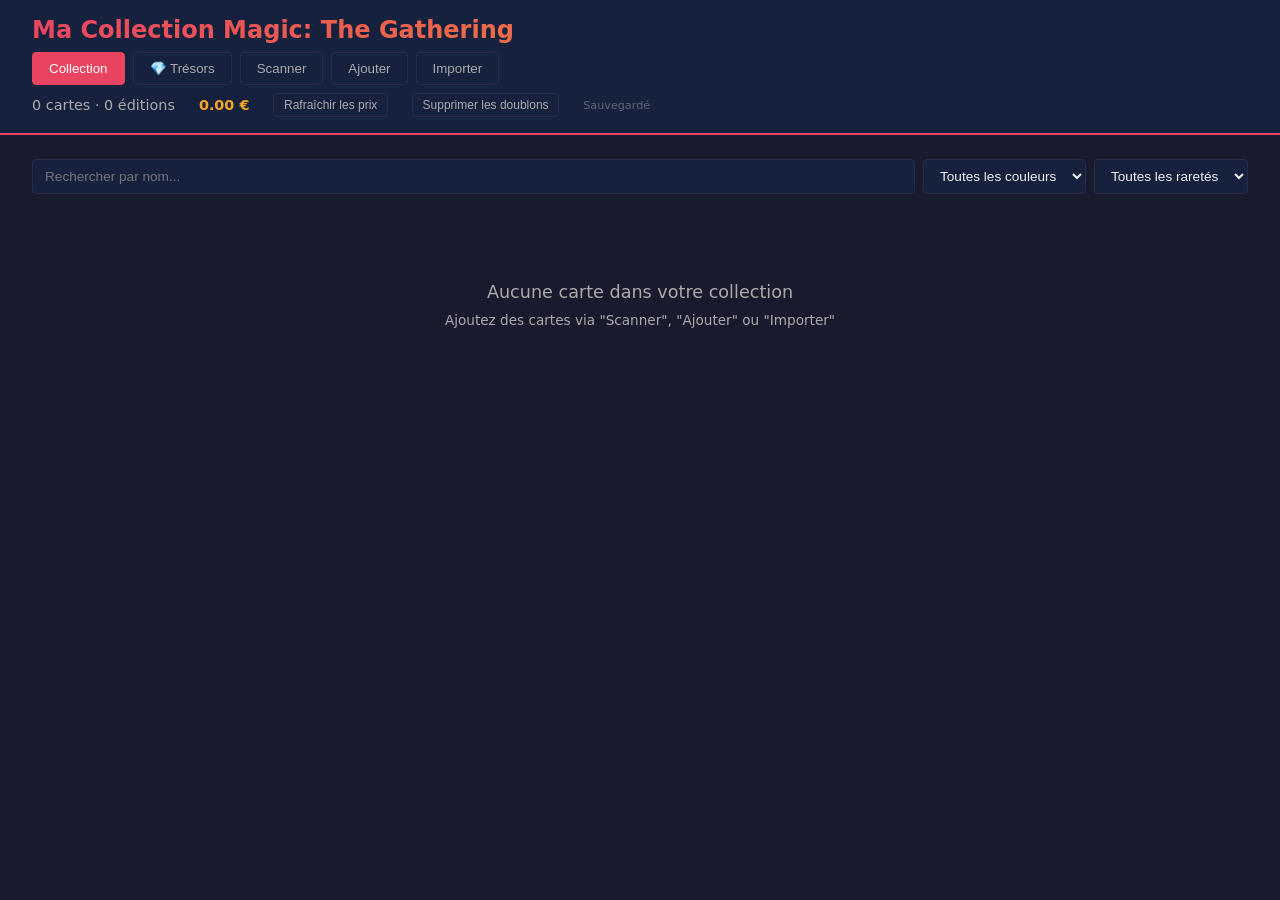
==== commit e7d3bd24: "Ajout bouton 'Vider toute la collection' (double confirmation + sync cloud) pour repartir de zéro av" ====
--- a/docs/index.html
+++ b/docs/index.html
@@ -4,7 +4,7 @@
     <meta charset="UTF-8">
     <meta name="viewport" content="width=device-width, initial-scale=1.0">
     <title>Ma Collection MTG</title>
-    <link rel="stylesheet" href="style.css?v=20260715j">
+    <link rel="stylesheet" href="style.css?v=20260715m">
     <script src="https://cdn.jsdelivr.net/npm/tesseract.js@5/dist/tesseract.min.js"></script>
     <!-- Firebase SDK (sync cloud entre appareils) -->
     <script src="https://www.gstatic.com/firebasejs/10.14.1/firebase-app-compat.js"></script>
@@ -169,6 +169,12 @@
         <!-- Import View -->
         <section id="view-import" class="view">
             <div class="import-container">
+                <div style="background:#e63946;color:#fff;padding:1rem;border-radius:8px;margin-bottom:1.25rem">
+                    <h2 style="margin-top:0;color:#fff">🗑️ Repartir de zéro (ManaBox)</h2>
+                    <p style="margin:0.5rem 0">Vide entièrement la collection du site, puis importe ton dernier CSV ManaBox juste en dessous. À utiliser quand ManaBox est ta source à jour.</p>
+                    <button id="btn-clear-all" class="btn-primary" style="background:#fff;color:#e63946;font-weight:bold">Vider toute la collection</button>
+                </div>
+
                 <h2>Importer depuis un fichier CSV (ManaBox, Moxfield, Archidekt...)</h2>
                 <p class="import-info">
                     <strong>📱 ManaBox :</strong> dans l'app, va dans <em>Collection → ⋮ → Export → CSV</em>, puis importe le fichier ici.<br>
@@ -268,6 +274,6 @@
     </div>
 
 
-    <script src="app.js?v=20260715j"></script>
+    <script src="app.js?v=20260715m"></script>
 </body>
 </html>
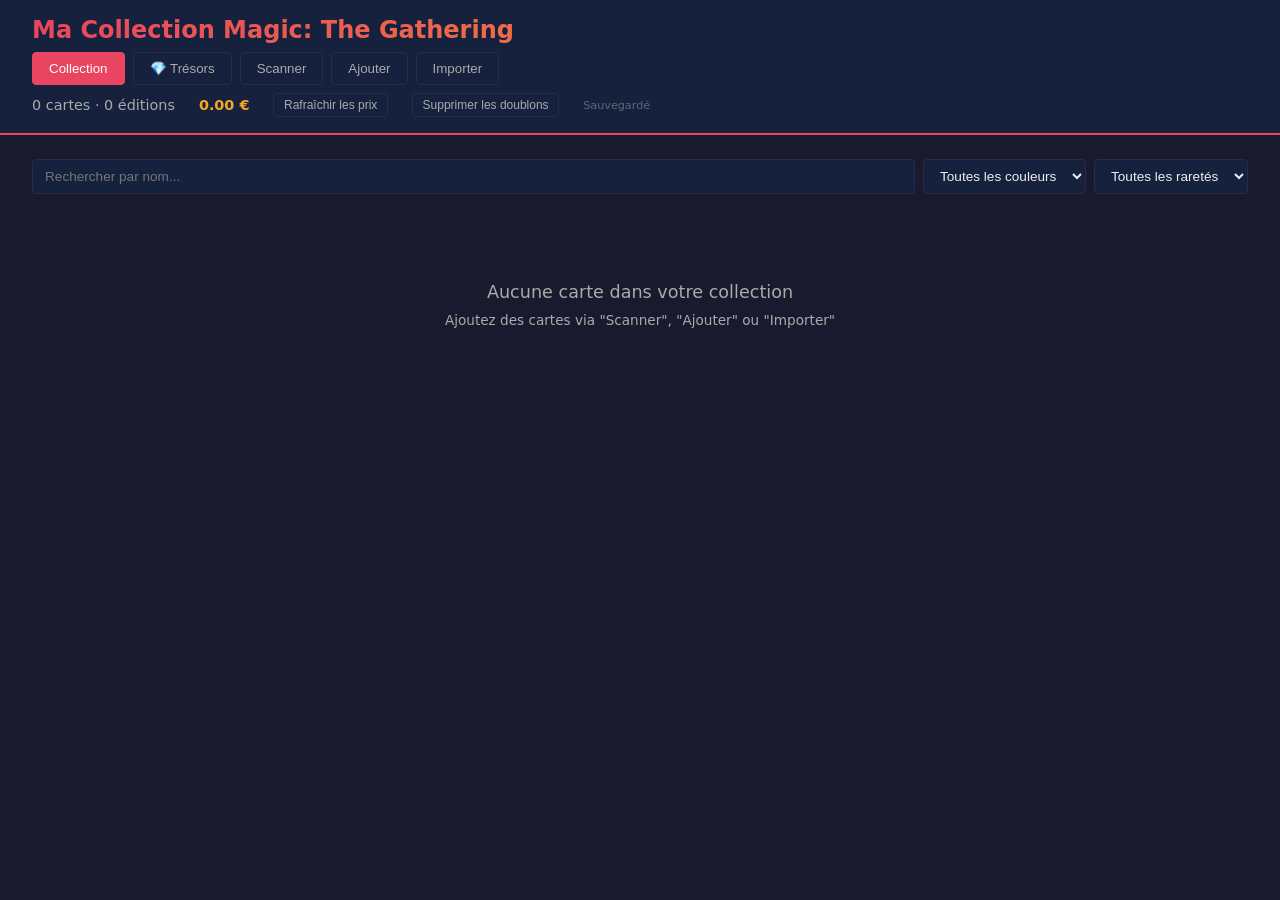
==== commit c8011038: "Fix reset qui ne tenait pas : marqueur clearedAt propagé à tous les appareils (le vide ne revient pl" ====
--- a/docs/index.html
+++ b/docs/index.html
@@ -4,7 +4,7 @@
     <meta charset="UTF-8">
     <meta name="viewport" content="width=device-width, initial-scale=1.0">
     <title>Ma Collection MTG</title>
-    <link rel="stylesheet" href="style.css?v=20260715m">
+    <link rel="stylesheet" href="style.css?v=20260715n">
     <script src="https://cdn.jsdelivr.net/npm/tesseract.js@5/dist/tesseract.min.js"></script>
     <!-- Firebase SDK (sync cloud entre appareils) -->
     <script src="https://www.gstatic.com/firebasejs/10.14.1/firebase-app-compat.js"></script>
@@ -274,6 +274,6 @@
     </div>
 
 
-    <script src="app.js?v=20260715m"></script>
+    <script src="app.js?v=20260715n"></script>
 </body>
 </html>
